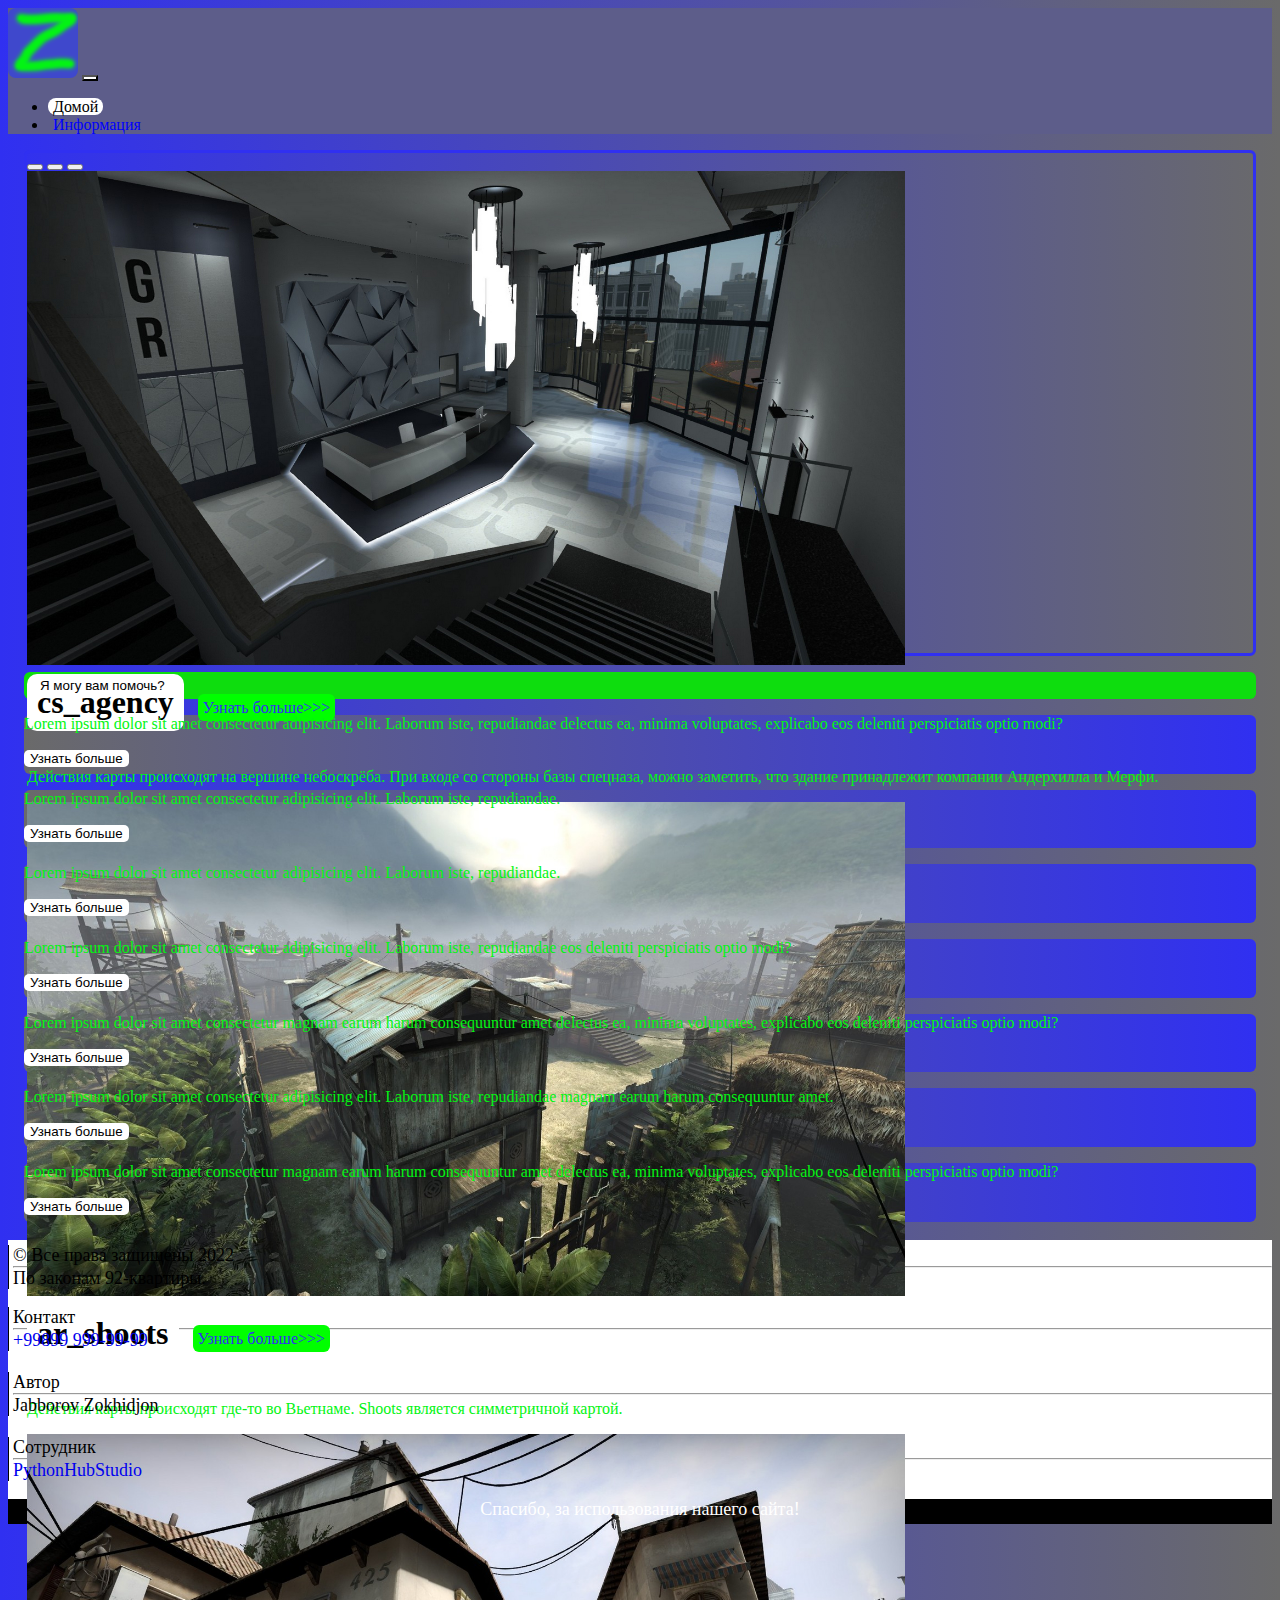
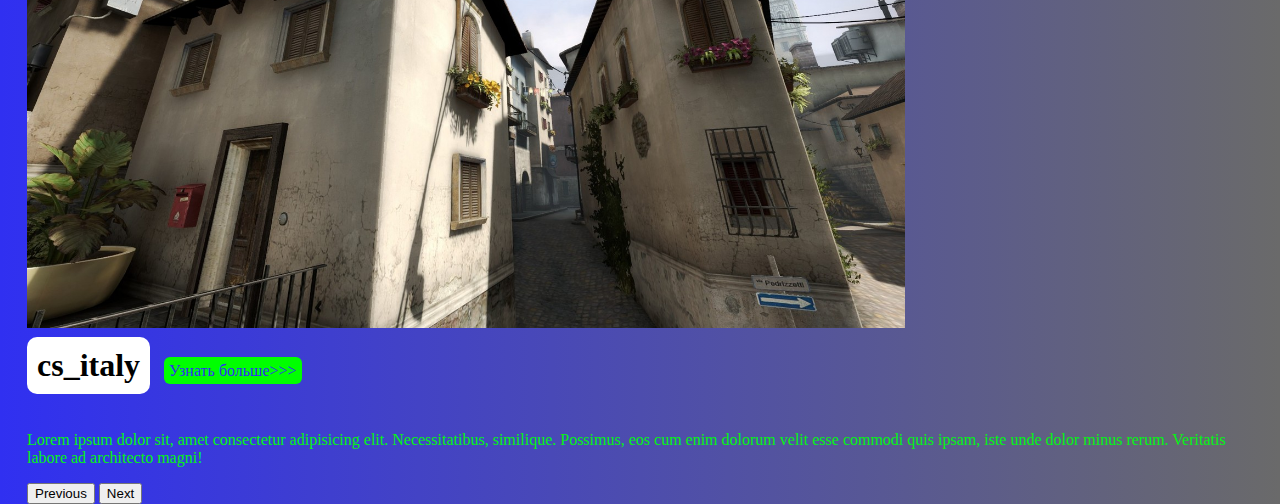
==== index.html @ 95a4e00f "Add files via upload" ====
<!DOCTYPE html>
<html lang="en">
    <head>
        <meta charset="UTF-8" />
        <meta http-equiv="X-UA-Compatible" content="IE=edge" />
        <meta name="viewport" content="width=device-width, initial-scale=1.0" />
        <link href="https://cdn.jsdelivr.net/npm/bootstrap@5.2.3/dist/css/bootstrap.min.css" rel="stylesheet" integrity="sha384-rbsA2VBKQhggwzxH7pPCaAqO46MgnOM80zW1RWuH61DGLwZJEdK2Kadq2F9CUG65" crossorigin="anonymous">
        <title>Домой</title>
        <link rel="stylesheet" href="source/styles/mycss.css" />
    </head>
    <body>
        <header>
            <nav
                class="navbar navbar-expand-lg rang rounded"
                aria-label="Eleventh navbar example"
                style="border-radius: 0 !important"
            >
                <div class="container-fluid">
                    <a class="navbar-brand" href="#" style="color: black"
                        ><img src="source/files/logo.png" alt="Z" class="img"
                    /></a>
                    <button
                        class="navbar-toggler"
                        type="button"
                        data-bs-toggle="collapse"
                        data-bs-target="#navbarsExample09"
                        aria-controls="navbarsExample09"
                        aria-expanded="false"
                        aria-label="Toggle navigation"
                    >
                        <span class="navbar-toggler-icon"></span>
                    </button>

                    <div class="collapse navbar-collapse" id="navbarsExample09">
                        <ul class="navbar-nav me-auto mb-2 mb-lg-0">
                            <li class="nav-item">
                                <a
                                    class="nav-link active"
                                    aria-current="page"
                                    href="index.html"
                                    ><span style="padding: 5px">Домой</span></a
                                >
                            </li>
                            <li class="nav-item dropdown">
                                <a
                                    class="nav-link"
                                    href="pricing.html"
                                    aria-expanded="false"
                                    ><span style="padding: 5px"
                                        >Информация</span
                                    ></a
                                >
                            </li>
                        </ul>
                    </div>
                </div>
            </nav>
        </header>
        <section>
            <div class="container-fluid">
                <div class="row">
                    <div class="col-lg-1"></div>
                    <div class="col-lg-8 col-md-12">
                        <div
                            id="carouselExampleIndicators"
                            class="carousel slide"
                            data-bs-ride="true"
                        >
                            <div class="carousel-indicators">
                                <button
                                    type="button"
                                    data-bs-target="#carouselExampleIndicators"
                                    data-bs-slide-to="0"
                                    class="active"
                                    aria-current="false"
                                    aria-label="Slide 1"
                                ></button>
                                <button
                                    type="button"
                                    data-bs-target="#carouselExampleIndicators"
                                    data-bs-slide-to="1"
                                    aria-label="Slide 2"
                                ></button>
                                <button
                                    type="button"
                                    data-bs-target="#carouselExampleIndicators"
                                    data-bs-slide-to="2"
                                    aria-label="Slide 3"
                                ></button>
                            </div>
                            <div class="carousel-inner">
                                <div class="carousel-item active">
                                    <div class="d-block w-100">
                                        <div class="row">
                                            <div class="col-lg-6 col-md-6">
                                                <a
                                                    href="cs_agensy.html"
                                                    alt="cs_agensy"
                                                >
                                                    <img
                                                        style="height: 494px"
                                                        src="source/images/cs_agency.jpg"
                                                        alt="cs_agency"
                                                        class="w-100"
                                                    />
                                                </a>
                                            </div>
                                            <div
                                                class="col-lg-6 col-md-6 indexinfo"
                                            >
                                                <h1 class="infh">cs_agency</h1>
                                                <a
                                                    class="uznat"
                                                    href="cs_agensy.html"
                                                    >Узнать больше>>></a
                                                >
                                                <p class="inf">
                                                    Действия карты происходят на
                                                    вершине небоскрёба. При
                                                    входе со стороны базы
                                                    спецназа, можно заметить,
                                                    что здание принадлежит
                                                    компании Андерхилла и Мерфи.
                                                </p>
                                            </div>
                                        </div>
                                    </div>
                                </div>
                                <div class="carousel-item">
                                    <div class="d-block w-100">
                                        <div class="row">
                                            <div class="col-lg-6 col-md-6">
                                                <a
                                                    href="ar_shoots.html"
                                                    alt="ar_shoots"
                                                >
                                                    <img
                                                        style="height: 494px"
                                                        src="source/images/ar_shoots.jpg"
                                                        alt="ar_shoots"
                                                        class="w-100"
                                                    />
                                                </a>
                                            </div>
                                            <div
                                                class="col-lg-6 col-md-6 indexinfo"
                                            >
                                                <h1 class="infh">ar_shoots</h1>
                                                <a
                                                    class="uznat"
                                                    href="ar_shoots.html"
                                                    >Узнать больше>>></a
                                                >
                                                <p class="inf">
                                                    Действия карты происходят
                                                    где-то во Вьетнаме. Shoots
                                                    является симметричной
                                                    картой.
                                                </p>
                                            </div>
                                        </div>
                                    </div>
                                </div>
                                <div class="carousel-item">
                                    <div class="d-block w-100">
                                        <div class="row">
                                            <div class="col-lg-6 col-md-6">
                                                <a
                                                    href="cs_italy.html"
                                                    alt="cs_italy"
                                                >
                                                    <img
                                                        style="height: 494px"
                                                        src="source/images/cs_italy.jpg"
                                                        alt="cs_italy"
                                                        class="w-100"
                                                    />
                                                </a>
                                            </div>
                                            <div
                                                class="col-lg-6 col-md-6 indexinfo"
                                            >
                                                <h1 class="infh">cs_italy</h1>
                                                <a
                                                    class="uznat"
                                                    href="cs_italy.html"
                                                    >Узнать больше>>></a
                                                >
                                                <p class="inf">
                                                    Lorem ipsum dolor sit, amet
                                                    consectetur adipisicing
                                                    elit. Necessitatibus,
                                                    similique. Possimus, eos cum
                                                    enim dolorum velit esse
                                                    commodi quis ipsam, iste
                                                    unde dolor minus rerum.
                                                    Veritatis labore ad
                                                    architecto magni!
                                                </p>
                                            </div>
                                        </div>
                                    </div>
                                </div>
                            </div>
                            <button
                                class="carousel-control-prev"
                                type="button"
                                data-bs-target="#carouselExampleIndicators"
                                data-bs-slide="prev"
                            >
                                <span
                                    class="carousel-control-prev-icon"
                                    aria-hidden="true"
                                ></span>
                                <span class="visually-hidden">Previous</span>
                            </button>
                            <button
                                class="carousel-control-next"
                                type="button"
                                data-bs-target="#carouselExampleIndicators"
                                data-bs-slide="next"
                            >
                                <span
                                    class="carousel-control-next-icon"
                                    aria-hidden="true"
                                ></span>
                                <span class="visually-hidden">Next</span>
                            </button>
                        </div>
                        <div class="col-lg-12 col-md-12 pomosh text-center">
                            <p><button class="button buttonp"><a href="index-2.html">Я могу вам помочь?</a></button></p>
                        </div>
                    </div>
                    <div class="col-lg-3 col-md-12">
                        <div class="row">
                            <div class="col-lg-12 dopinfo">
                                <p class="dinfo">
                                    Lorem ipsum dolor sit amet consectetur
                                    adipisicing elit. Laborum iste, repudiandae
                                    delectus ea, minima voluptates, explicabo
                                    eos deleniti perspiciatis optio modi?
                                </p>
                                <button class="button">
                                    <a href="#">Узнать больше</a>
                                </button>
                            </div>
                            <div class="col-lg-12 dopinfo">
                                <p class="dinfo">
                                    Lorem ipsum dolor sit amet consectetur
                                    adipisicing elit. Laborum iste, repudiandae.
                                </p>
                                <button class="button">
                                    <a href="#">Узнать больше</a>
                                </button>
                            </div>
                            <div class="col-lg-12 dopinfo">
                                <p class="dinfo">
                                    Lorem ipsum dolor sit amet consectetur
                                    adipisicing elit. Laborum iste, repudiandae.
                                </p>
                                <button class="button">
                                    <a href="#">Узнать больше</a>
                                </button>
                            </div>
                            <div class="col-lg-12 dopinfo">
                                <p class="dinfo">
                                    Lorem ipsum dolor sit amet consectetur
                                    adipisicing elit. Laborum iste, repudiandae
                                    eos deleniti perspiciatis optio modi?
                                </p>
                                <button class="button">
                                    <a href="#">Узнать больше</a>
                                </button>
                            </div>
                            <div class="col-lg-12 dopinfo">
                                <p class="dinfo">
                                    Lorem ipsum dolor sit amet consectetur
                                    magnam earum harum consequuntur amet
                                    delectus ea, minima voluptates, explicabo
                                    eos deleniti perspiciatis optio modi?
                                </p>
                                <button class="button">
                                    <a href="#">Узнать больше</a>
                                </button>
                            </div>
                            <div class="col-lg-12 dopinfo">
                                <p class="dinfo">
                                    Lorem ipsum dolor sit amet consectetur
                                    adipisicing elit. Laborum iste, repudiandae
                                    magnam earum harum consequuntur amet.
                                </p>
                                <button class="button">
                                    <a href="#">Узнать больше</a>
                                </button>
                            </div>
                            <div class="col-lg-12 dopinfo">
                                <p class="dinfo">
                                    Lorem ipsum dolor sit amet consectetur
                                    magnam earum harum consequuntur amet
                                    delectus ea, minima voluptates, explicabo
                                    eos deleniti perspiciatis optio modi?
                                </p>
                                <button class="button">
                                    <a href="#">Узнать больше</a>
                                </button>
                            </div>
                        </div>
                    </div>
                </div>
            </div>
        </section>
        <footer>
            <div class="container-fluid">
                <div class="row">
                    <div class="col-lg-6 col-md-6 col-sm-6 footer-text">
                        <p class="fi"><div class="copy">&copy; Все права защищены 2022<hr>По законам 92-квартиры.</div></p>
                    </div>
                    <div class="col-lg-6 col-md-6 col-sm-6 footer-text">
                        <p class="fi"><div class="contact">Контакт<hr><a href="#">+99899 999-99-99</a></div><br /><div class="avtor">Автор<hr>Jabborov Zokhidjon</div><br /><div class="homiy">Сотрудник<hr><a href="https://www.youtube.com/@PythonHubStudio" target="_blank">PythonHubStudio</a></div></p>
                    </div>
                </div>
            </div>
            <div style="height: 25px; background-color: black; color: white; text-align: center;"><p>Спасибо, за использования нашего сайта!</p></div>
        </footer>
        <script src="https://cdn.jsdelivr.net/npm/bootstrap@5.2.3/dist/js/bootstrap.bundle.min.js" integrity="sha384-kenU1KFdBIe4zVF0s0G1M5b4hcpxyD9F7jL+jjXkk+Q2h455rYXK/7HAuoJl+0I4" crossorigin="anonymous"></script>
    </body>
</html>
---- source/styles/mycss.css ----
@import url("source/fonts/Kenia-Regular.ttf");
body {
    font-family: Kenia-Regular, serif;
    background: linear-gradient(90deg, #3030f1 0%, #6a6a6a 100%);
}
.navbar-toggler {
    background-color: white;
    color: #0000fd;
}
.nav-link {
    color: #0000fd;
}
.navbar-nav .nav-link.active {
    background-color: white;
    color: black;
    border-style: none;
    border-radius: 0.5em;
}
.rang {
    background-color: #5d5d8a;
}
.config {
    font-size: 150px;
}
@media (max-width: 898px) {
    .config {
        font-size: 100px;
    }
}
@media (max-width: 597px) {
    .config {
        font-size: 50px;
    }
}
.img {
    border-style: none;
    border-radius: 0.5em;
}
.button {
    border-radius: 0.375em;
    margin-bottom: 0.5em;
    border-style: none;
    background-color: white;
}
.buttonp {
    margin: 5px;
}
.button > a {
    text-decoration: none;
    color: black;
}
.dinfo {
    color: #03f413;
}
.dopinfo {
    border-style: solid;
    border-style: none;
    border-radius: 0.375em;
    margin-top: 10px;
    background: linear-gradient(270deg, #3030f1 0%, #6a6a6a 100%);
}
section {
    padding-inline: 1em;
}
.btn {
    background-color: #5d5d8a;
    border-style: none;
}
.btn:hover {
    background-color: grey;
}
#carouselExampleIndicators {
    height: 500px;
    border-style: solid;
    border-color: #3030f1;
    border-radius: 0.375em;
    margin-top: 10px;
}
.uznat {
    text-decoration: none;
    border-style: none;
    border-radius: 0.375em;
    color: #3030f1;
    background-color: lime;
    padding: 5px;
    margin-left: 10px;
}
.inf {
    color: #03f413;
}
.infh {
    display: inline-block;
    background-color: white;
    padding: 10px;
    border-radius: 10px;
    margin-top: 5px;
    font-weight: bold;
}
.card-title {
    font-weight: bold;
}
@media (max-width: 767px) {
    .indexinfo {
        display: none;
    }
}
footer {
    font-size: 18px;
    background-color: white;
    margin-top: 1em;
    padding-top: 5px;
}
.media-links {
    display: flex;
    justify-content: center;
    align-items: center;
}
.pomosh {
    background-color: rgb(14, 221, 14);
    border-style: solid;
    border-style: none;
    border-radius: 0.375em;
    margin-top: 10px;
    padding-inline: 5px;
}
.animation-img {
    animation: imgy 2s ease 0s infinity normal forwards;
    width: 40px;
    border-radius: 10em;
    margin-inline: 1em;
}
@keyframes imgy {
    0%,
    100% {
        transform: translateX(0%);
        transform-origin: 50% 50%;
    }
    15% {
        transform: translateX(-30px) rotate(-6deg);
    }
    30% {
        transform: translateX(15px) rotate(6deg);
    }
    45% {
        transform: translateX(-15px) rotate(-3.6deg);
    }
    60% {
        transform: translateX(9px) rotate(2.4deg);
    }
    75% {
        transform: translateX(-6px) rotate(-1.2deg);
    }
}
@media (max-width: 576px) {
    .col-sm-4 {
        width: 33.33333333% !important;
    }
}
a {
    text-decoration: none;
}
hr {
    margin: 0;
}
.fi {
    margin: 0;
}
.contact,
.avtor,
.homiy,
.copy {
    border-left: solid;
    border-width: 0.5px;
    padding-left: 4px;
}
.tel {
    width: 50px;
    margin-bottom: 5px;
    animation: telAnim 2s ease-out 1s infinite normal forwards;
}

@keyframes telAnim {
	0% {
		transform: scale3d(1, 1, 1);
	}

	30% {
		transform: scale3d(1.25, 0.75, 1);
	}

	40% {
		transform: scale3d(0.75, 1.25, 1);
	}

	50% {
		transform: scale3d(1.15, 0.85, 1);
	}

	65% {
		transform: scale3d(0.95, 1.05, 1);
	}

	75% {
		transform: scale3d(1.05, 0.95, 1);
	}

	100% {
		transform: scale3d(1, 1, 1);
	}
}

.pp {
    margin-bottom: 0;
}
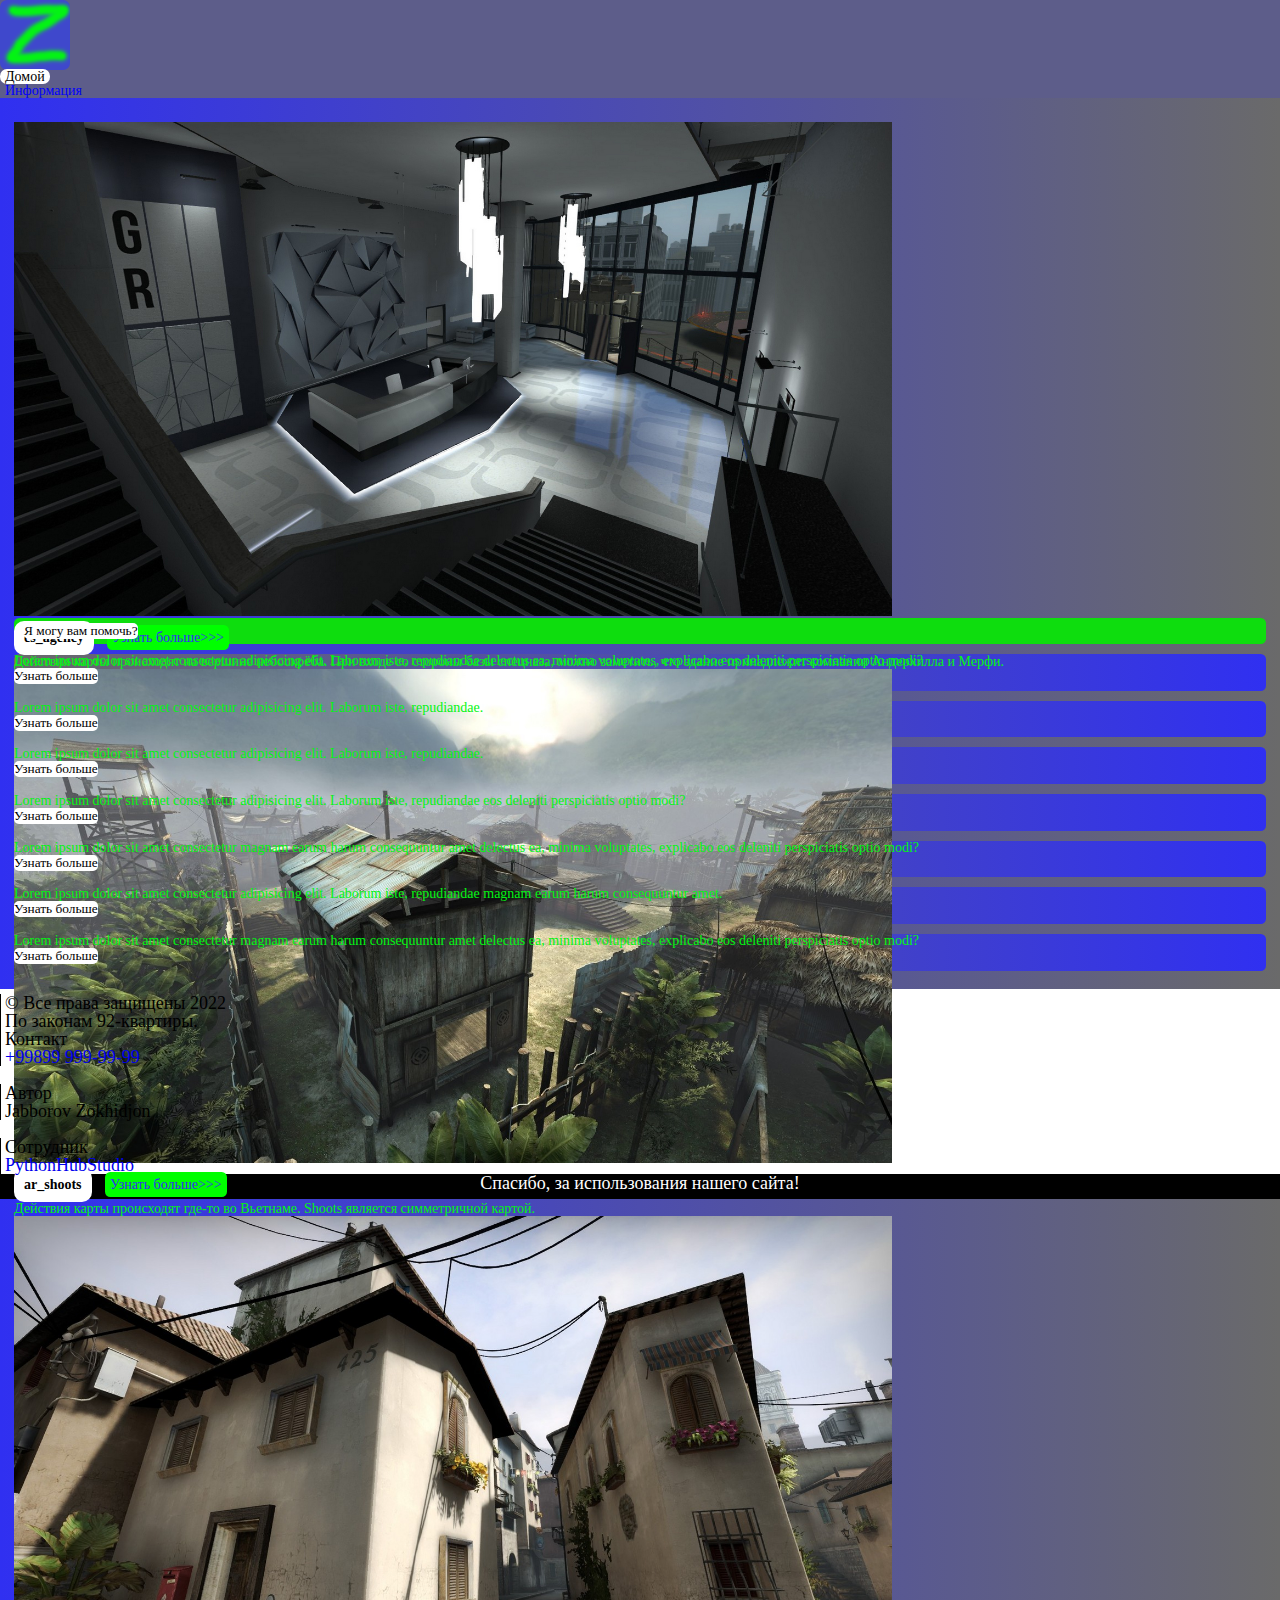
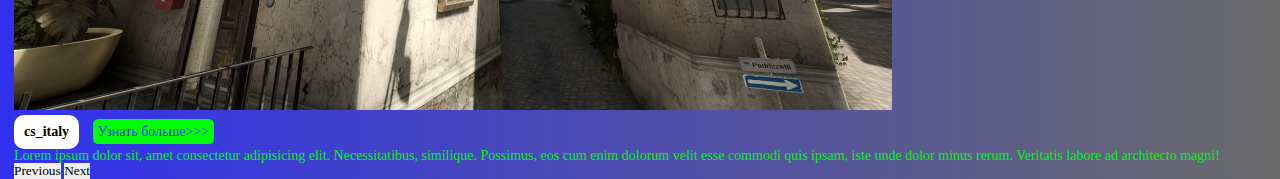
==== commit 1f2935b3: "Update index.html" ====
--- a/index.html
+++ b/index.html
@@ -320,7 +320,7 @@
                     </div>
                 </div>
             </div>
-            <div style="height: 25px; background-color: black; color: white; text-align: center;"><p>Спасибо, за использования нашего сайта!</p></div>
+            <div style="height:25px; background-color: black; color: white; text-align: center;"><p class="thank">Спасибо, за использования нашего сайта!</p></div>
         </footer>
         <script src="https://cdn.jsdelivr.net/npm/bootstrap@5.2.3/dist/js/bootstrap.bundle.min.js" integrity="sha384-kenU1KFdBIe4zVF0s0G1M5b4hcpxyD9F7jL+jjXkk+Q2h455rYXK/7HAuoJl+0I4" crossorigin="anonymous"></script>
     </body>
--- a/source/styles/mycss.css
+++ b/source/styles/mycss.css
@@ -1,4 +1,38 @@
 @import url("source/fonts/Kenia-Regular.ttf");
+* {
+    margin: 0;
+    padding: 0;
+    border: 0;
+}
+*,*:before,*:after{
+    -moz-box-sizing: border-box;
+    -webkit-box-sizing: border-box;
+    box-sizing: border-box;
+}
+:focus,:active{outline: none;}
+a:focus,a:active{outline: none;}
+
+nav,footer,aside{display: block;}
+html,body{
+    height: 100%;
+    width: 100%;
+    font-size: 100%;
+    line-height: 1;
+    font-size: 14px;
+    -ms-text-size-adjust: 100%;
+    -moz-text-size-adjust: 100%;
+    -webkit-text-size-adjust: 100%;
+}
+input,button,textarea{font-family: inherit;}
+input::-ms-clear{display: none;}
+button{cursor: pointer;}
+button::-moz-focus-inner{padding: 0;border: 0;}
+a,a:visited{text-decoration: none;}
+a:hover{text-decoration: none;}
+ul li {list-style: none;}
+img{vertical-align: top;}
+
+h1,h2,h3,h4,h5,h6 {font-size: inherit; font-weight: 400px;}
 body {
     font-family: Kenia-Regular, serif;
     background: linear-gradient(90deg, #3030f1 0%, #6a6a6a 100%);
@@ -212,3 +246,6 @@
 .pp {
     margin-bottom: 0;
 }
+footer>div>p {
+    background-color: black;
+}
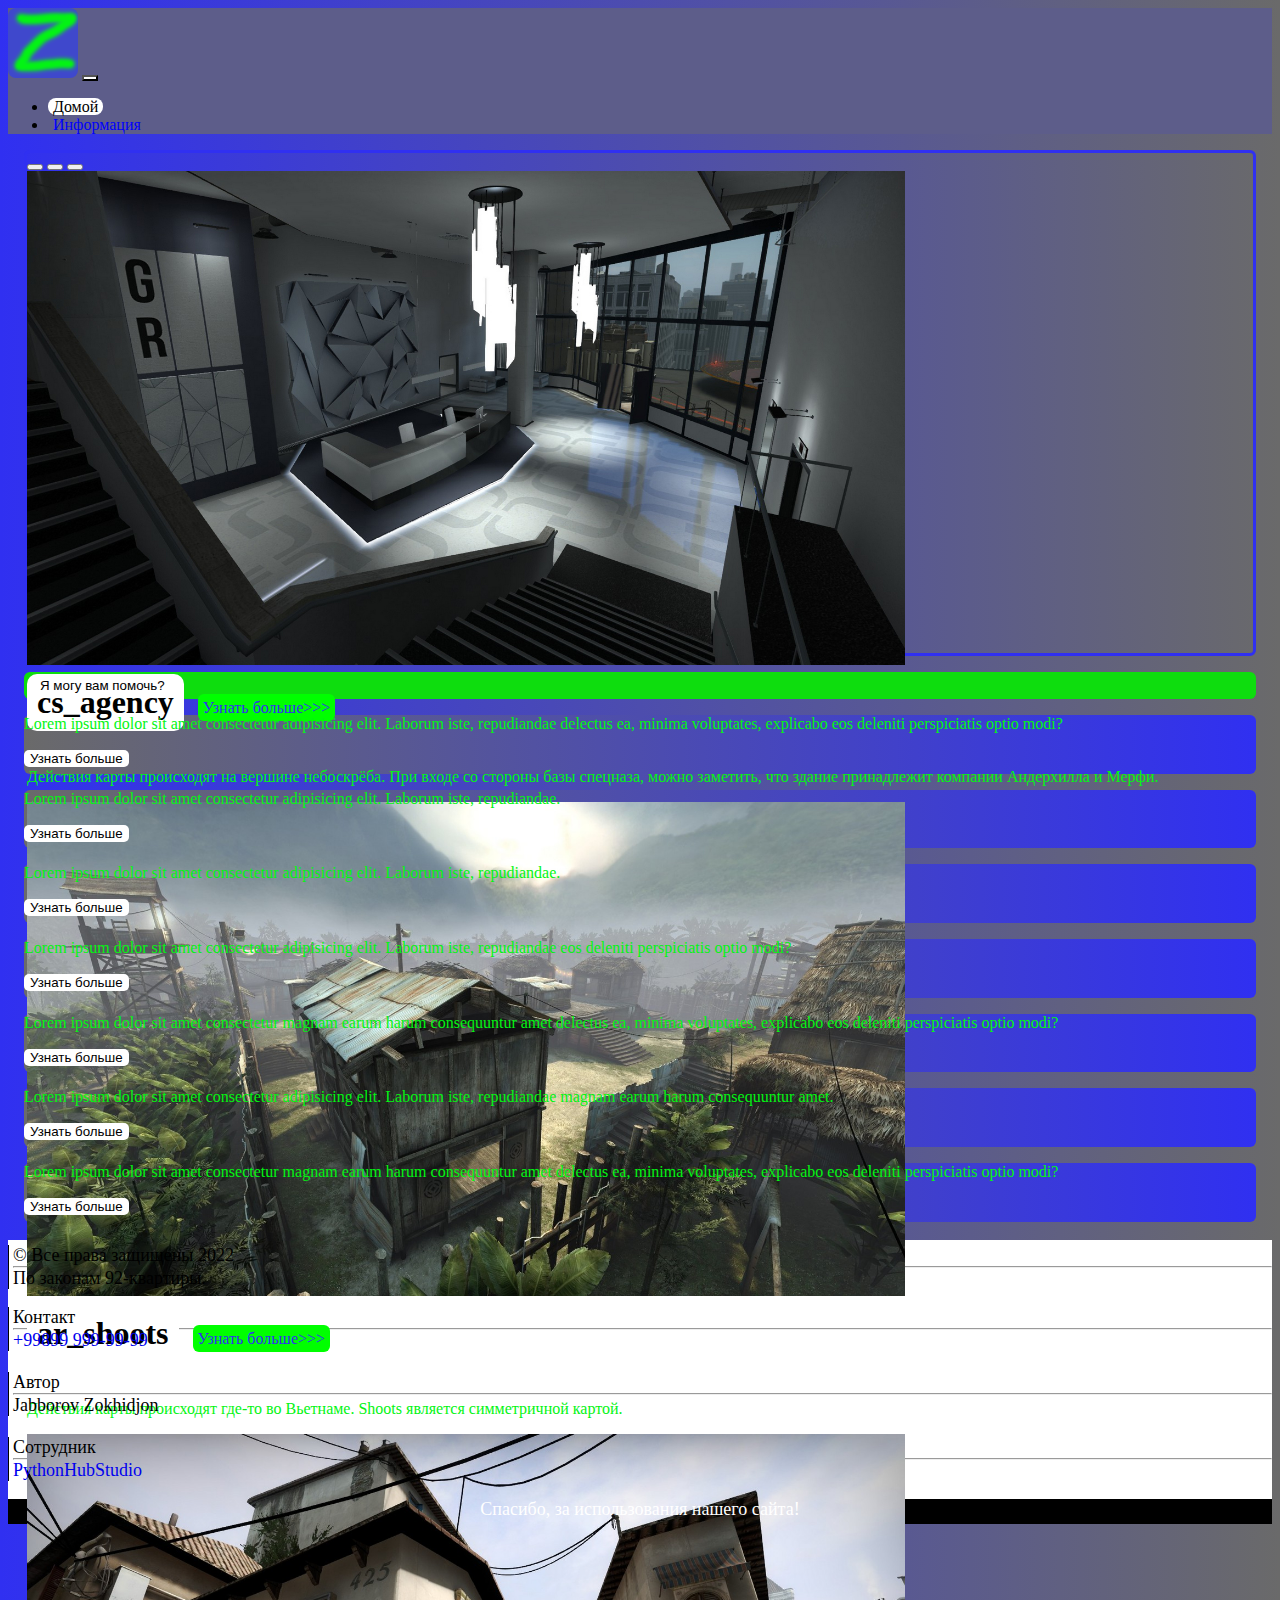
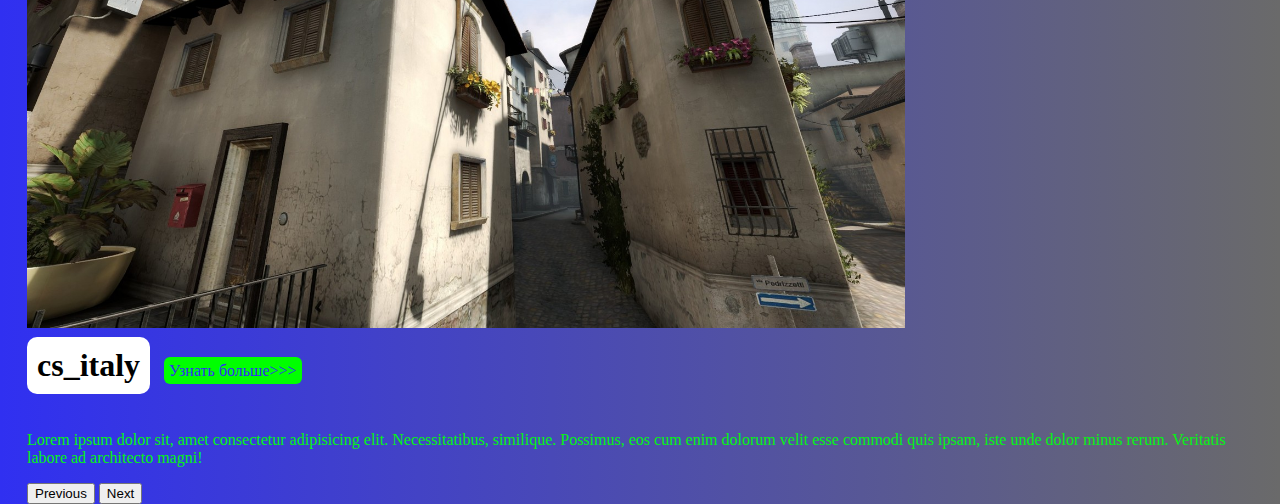
==== commit 46e9bb85: "Update index.html" ====
--- a/index.html
+++ b/index.html
@@ -8,6 +8,15 @@
         <title>Домой</title>
         <link rel="stylesheet" href="source/styles/mycss.css" />
     </head>
+    <!-- Google tag (gtag.js) -->
+<script async src="https://www.googletagmanager.com/gtag/js?id=G-VQWKL7ZRRV"></script>
+<script>
+  window.dataLayer = window.dataLayer || [];
+  function gtag(){dataLayer.push(arguments);}
+  gtag('js', new Date());
+
+  gtag('config', 'G-VQWKL7ZRRV');
+</script>
     <body>
         <header>
             <nav
@@ -320,7 +329,7 @@
                     </div>
                 </div>
             </div>
-            <div style="height:25px; background-color: black; color: white; text-align: center;"><p class="thank">Спасибо, за использования нашего сайта!</p></div>
+            <div style="height:25px; background-color: black; color: white; text-align: center;"><p>Спасибо, за использования нашего сайта!</p></div>
         </footer>
         <script src="https://cdn.jsdelivr.net/npm/bootstrap@5.2.3/dist/js/bootstrap.bundle.min.js" integrity="sha384-kenU1KFdBIe4zVF0s0G1M5b4hcpxyD9F7jL+jjXkk+Q2h455rYXK/7HAuoJl+0I4" crossorigin="anonymous"></script>
     </body>
--- a/source/styles/mycss.css
+++ b/source/styles/mycss.css
@@ -1,251 +1,214 @@
-@import url("source/fonts/Kenia-Regular.ttf");
-* {
-    margin: 0;
-    padding: 0;
-    border: 0;
-}
-*,*:before,*:after{
-    -moz-box-sizing: border-box;
-    -webkit-box-sizing: border-box;
-    box-sizing: border-box;
-}
-:focus,:active{outline: none;}
-a:focus,a:active{outline: none;}
-
-nav,footer,aside{display: block;}
-html,body{
-    height: 100%;
-    width: 100%;
-    font-size: 100%;
-    line-height: 1;
-    font-size: 14px;
-    -ms-text-size-adjust: 100%;
-    -moz-text-size-adjust: 100%;
-    -webkit-text-size-adjust: 100%;
-}
-input,button,textarea{font-family: inherit;}
-input::-ms-clear{display: none;}
-button{cursor: pointer;}
-button::-moz-focus-inner{padding: 0;border: 0;}
-a,a:visited{text-decoration: none;}
-a:hover{text-decoration: none;}
-ul li {list-style: none;}
-img{vertical-align: top;}
-
-h1,h2,h3,h4,h5,h6 {font-size: inherit; font-weight: 400px;}
-body {
-    font-family: Kenia-Regular, serif;
-    background: linear-gradient(90deg, #3030f1 0%, #6a6a6a 100%);
-}
-.navbar-toggler {
-    background-color: white;
-    color: #0000fd;
-}
-.nav-link {
-    color: #0000fd;
-}
-.navbar-nav .nav-link.active {
-    background-color: white;
-    color: black;
-    border-style: none;
-    border-radius: 0.5em;
-}
-.rang {
-    background-color: #5d5d8a;
-}
-.config {
-    font-size: 150px;
-}
-@media (max-width: 898px) {
-    .config {
-        font-size: 100px;
-    }
-}
-@media (max-width: 597px) {
-    .config {
-        font-size: 50px;
-    }
-}
-.img {
-    border-style: none;
-    border-radius: 0.5em;
-}
-.button {
-    border-radius: 0.375em;
-    margin-bottom: 0.5em;
-    border-style: none;
-    background-color: white;
-}
-.buttonp {
-    margin: 5px;
-}
-.button > a {
-    text-decoration: none;
-    color: black;
-}
-.dinfo {
-    color: #03f413;
-}
-.dopinfo {
-    border-style: solid;
-    border-style: none;
-    border-radius: 0.375em;
-    margin-top: 10px;
-    background: linear-gradient(270deg, #3030f1 0%, #6a6a6a 100%);
-}
-section {
-    padding-inline: 1em;
-}
-.btn {
-    background-color: #5d5d8a;
-    border-style: none;
-}
-.btn:hover {
-    background-color: grey;
-}
-#carouselExampleIndicators {
-    height: 500px;
-    border-style: solid;
-    border-color: #3030f1;
-    border-radius: 0.375em;
-    margin-top: 10px;
-}
-.uznat {
-    text-decoration: none;
-    border-style: none;
-    border-radius: 0.375em;
-    color: #3030f1;
-    background-color: lime;
-    padding: 5px;
-    margin-left: 10px;
-}
-.inf {
-    color: #03f413;
-}
-.infh {
-    display: inline-block;
-    background-color: white;
-    padding: 10px;
-    border-radius: 10px;
-    margin-top: 5px;
-    font-weight: bold;
-}
-.card-title {
-    font-weight: bold;
-}
-@media (max-width: 767px) {
-    .indexinfo {
-        display: none;
-    }
-}
-footer {
-    font-size: 18px;
-    background-color: white;
-    margin-top: 1em;
-    padding-top: 5px;
-}
-.media-links {
-    display: flex;
-    justify-content: center;
-    align-items: center;
-}
-.pomosh {
-    background-color: rgb(14, 221, 14);
-    border-style: solid;
-    border-style: none;
-    border-radius: 0.375em;
-    margin-top: 10px;
-    padding-inline: 5px;
-}
-.animation-img {
-    animation: imgy 2s ease 0s infinity normal forwards;
-    width: 40px;
-    border-radius: 10em;
-    margin-inline: 1em;
-}
-@keyframes imgy {
-    0%,
-    100% {
-        transform: translateX(0%);
-        transform-origin: 50% 50%;
-    }
-    15% {
-        transform: translateX(-30px) rotate(-6deg);
-    }
-    30% {
-        transform: translateX(15px) rotate(6deg);
-    }
-    45% {
-        transform: translateX(-15px) rotate(-3.6deg);
-    }
-    60% {
-        transform: translateX(9px) rotate(2.4deg);
-    }
-    75% {
-        transform: translateX(-6px) rotate(-1.2deg);
-    }
-}
-@media (max-width: 576px) {
-    .col-sm-4 {
-        width: 33.33333333% !important;
-    }
-}
-a {
-    text-decoration: none;
-}
-hr {
-    margin: 0;
-}
-.fi {
-    margin: 0;
-}
-.contact,
-.avtor,
-.homiy,
-.copy {
-    border-left: solid;
-    border-width: 0.5px;
-    padding-left: 4px;
-}
-.tel {
-    width: 50px;
-    margin-bottom: 5px;
-    animation: telAnim 2s ease-out 1s infinite normal forwards;
-}
-
-@keyframes telAnim {
-	0% {
-		transform: scale3d(1, 1, 1);
-	}
-
-	30% {
-		transform: scale3d(1.25, 0.75, 1);
-	}
-
-	40% {
-		transform: scale3d(0.75, 1.25, 1);
-	}
-
-	50% {
-		transform: scale3d(1.15, 0.85, 1);
-	}
-
-	65% {
-		transform: scale3d(0.95, 1.05, 1);
-	}
-
-	75% {
-		transform: scale3d(1.05, 0.95, 1);
-	}
-
-	100% {
-		transform: scale3d(1, 1, 1);
-	}
-}
-
-.pp {
-    margin-bottom: 0;
-}
-footer>div>p {
-    background-color: black;
-}
+@import url("source/fonts/Kenia-Regular.ttf");
+body {
+    font-family: Kenia-Regular, serif;
+    background: linear-gradient(90deg, #3030f1 0%, #6a6a6a 100%);
+}
+.navbar-toggler {
+    background-color: white;
+    color: #0000fd;
+}
+.nav-link {
+    color: #0000fd;
+}
+.navbar-nav .nav-link.active {
+    background-color: white;
+    color: black;
+    border-style: none;
+    border-radius: 0.5em;
+}
+.rang {
+    background-color: #5d5d8a;
+}
+.config {
+    font-size: 150px;
+}
+@media (max-width: 898px) {
+    .config {
+        font-size: 100px;
+    }
+}
+@media (max-width: 597px) {
+    .config {
+        font-size: 50px;
+    }
+}
+.img {
+    border-style: none;
+    border-radius: 0.5em;
+}
+.button {
+    border-radius: 0.375em;
+    margin-bottom: 0.5em;
+    border-style: none;
+    background-color: white;
+}
+.buttonp {
+    margin: 5px;
+}
+.button > a {
+    text-decoration: none;
+    color: black;
+}
+.dinfo {
+    color: #03f413;
+}
+.dopinfo {
+    border-style: solid;
+    border-style: none;
+    border-radius: 0.375em;
+    margin-top: 10px;
+    background: linear-gradient(270deg, #3030f1 0%, #6a6a6a 100%);
+}
+section {
+    padding-inline: 1em;
+}
+.btn {
+    background-color: #5d5d8a;
+    border-style: none;
+}
+.btn:hover {
+    background-color: grey;
+}
+#carouselExampleIndicators {
+    height: 500px;
+    border-style: solid;
+    border-color: #3030f1;
+    border-radius: 0.375em;
+    margin-top: 10px;
+}
+.uznat {
+    text-decoration: none;
+    border-style: none;
+    border-radius: 0.375em;
+    color: #3030f1;
+    background-color: lime;
+    padding: 5px;
+    margin-left: 10px;
+}
+.inf {
+    color: #03f413;
+}
+.infh {
+    display: inline-block;
+    background-color: white;
+    padding: 10px;
+    border-radius: 10px;
+    margin-top: 5px;
+    font-weight: bold;
+}
+.card-title {
+    font-weight: bold;
+}
+@media (max-width: 767px) {
+    .indexinfo {
+        display: none;
+    }
+}
+footer {
+    font-size: 18px;
+    background-color: white;
+    margin-top: 1em;
+    padding-top: 5px;
+}
+.media-links {
+    display: flex;
+    justify-content: center;
+    align-items: center;
+}
+.pomosh {
+    background-color: rgb(14, 221, 14);
+    border-style: solid;
+    border-style: none;
+    border-radius: 0.375em;
+    margin-top: 10px;
+    padding-inline: 5px;
+}
+.animation-img {
+    animation: imgy 2s ease 0s infinity normal forwards;
+    width: 40px;
+    border-radius: 10em;
+    margin-inline: 1em;
+}
+@keyframes imgy {
+    0%,
+    100% {
+        transform: translateX(0%);
+        transform-origin: 50% 50%;
+    }
+    15% {
+        transform: translateX(-30px) rotate(-6deg);
+    }
+    30% {
+        transform: translateX(15px) rotate(6deg);
+    }
+    45% {
+        transform: translateX(-15px) rotate(-3.6deg);
+    }
+    60% {
+        transform: translateX(9px) rotate(2.4deg);
+    }
+    75% {
+        transform: translateX(-6px) rotate(-1.2deg);
+    }
+}
+@media (max-width: 576px) {
+    .col-sm-4 {
+        width: 33.33333333% !important;
+    }
+}
+a {
+    text-decoration: none;
+}
+hr {
+    margin: 0;
+}
+.fi {
+    margin: 0;
+}
+.contact,
+.avtor,
+.homiy,
+.copy {
+    border-left: solid;
+    border-width: 0.5px;
+    padding-left: 4px;
+}
+.tel {
+    width: 50px;
+    margin-bottom: 5px;
+    animation: telAnim 2s ease-out 1s infinite normal forwards;
+}
+
+@keyframes telAnim {
+	0% {
+		transform: scale3d(1, 1, 1);
+	}
+
+	30% {
+		transform: scale3d(1.25, 0.75, 1);
+	}
+
+	40% {
+		transform: scale3d(0.75, 1.25, 1);
+	}
+
+	50% {
+		transform: scale3d(1.15, 0.85, 1);
+	}
+
+	65% {
+		transform: scale3d(0.95, 1.05, 1);
+	}
+
+	75% {
+		transform: scale3d(1.05, 0.95, 1);
+	}
+
+	100% {
+		transform: scale3d(1, 1, 1);
+	}
+}
+
+.pp {
+    margin-bottom: 0;
+}
